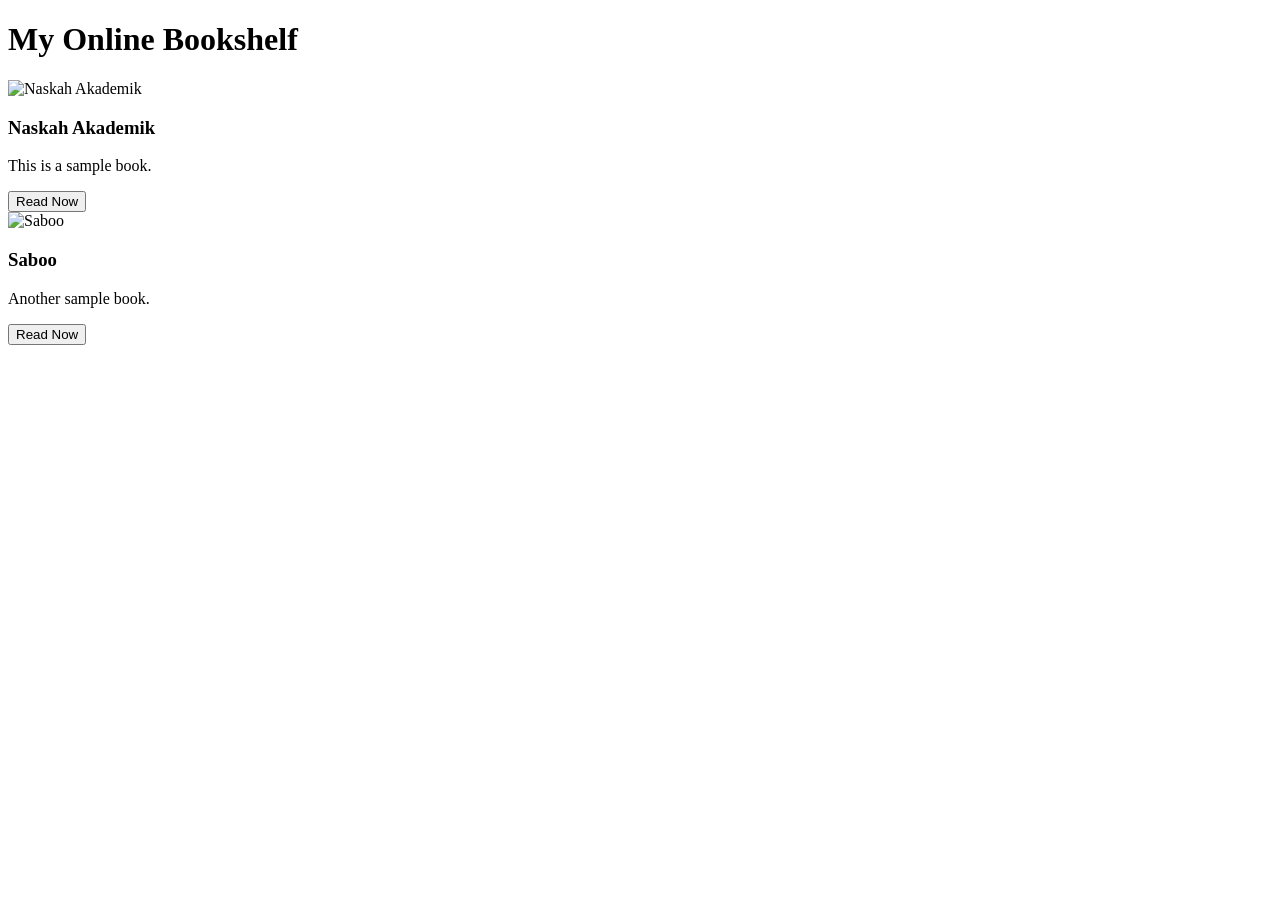
==== index.html @ e3dacb32 "first commit" ====
<!DOCTYPE html>
<html lang="en">
<head>
  <meta charset="UTF-8">
  <meta name="viewport" content="width=device-width, initial-scale=1.0">
  <title>Online Bookshelf</title>
  <link rel="stylesheet" href="styles.css">
</head>
<body>
  <h1>My Online Bookshelf</h1>
  <div class="bookshelf" id="bookshelf">
    <!-- Books will be dynamically added here -->
  </div>

  <script src="script.js"></script>
</body>
</html>
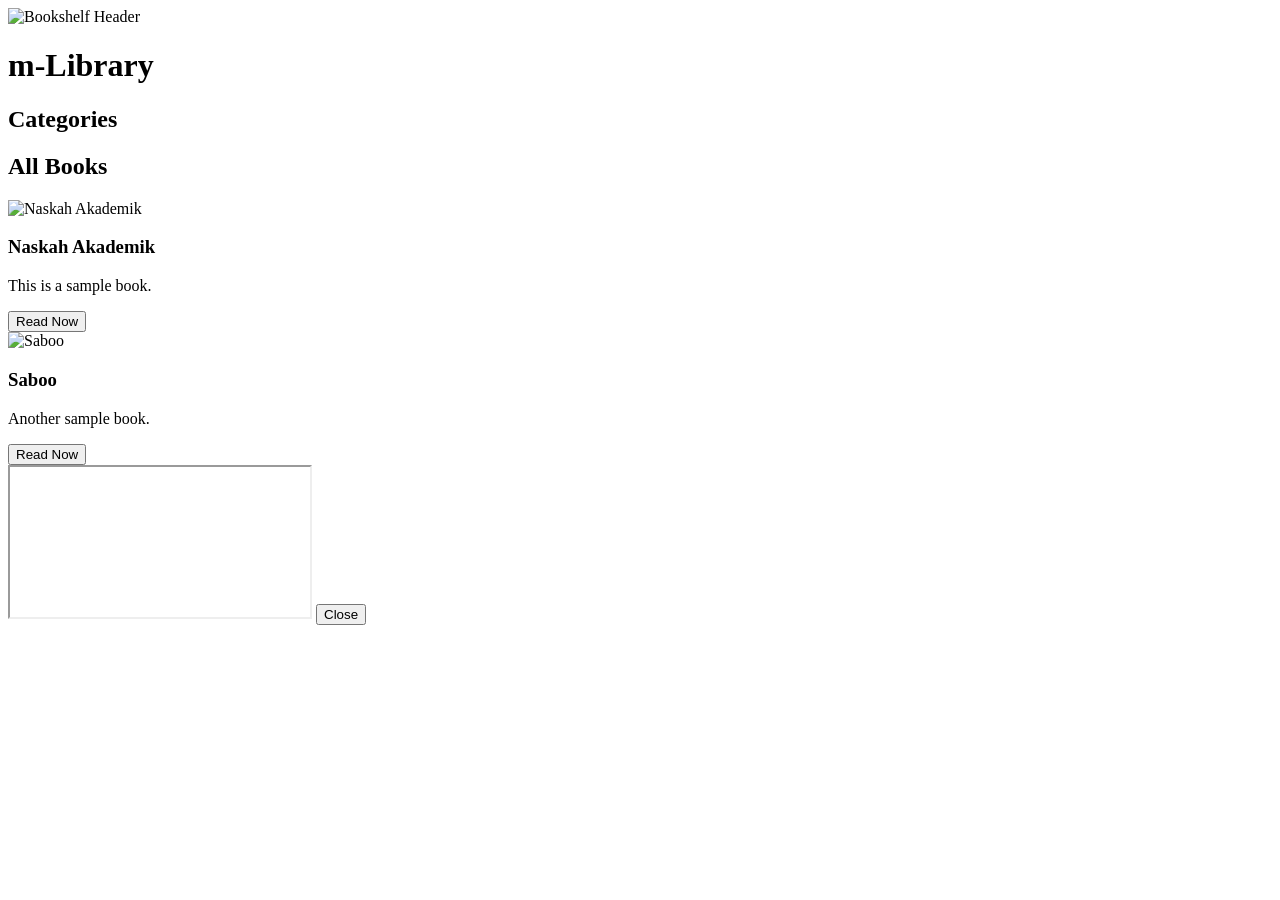
==== commit 7be6b18b: "Update index.html" ====
--- a/index.html
+++ b/index.html
@@ -3,15 +3,41 @@
 <head>
   <meta charset="UTF-8">
   <meta name="viewport" content="width=device-width, initial-scale=1.0">
-  <title>Online Bookshelf</title>
+  <title>m-Library</title>
   <link rel="stylesheet" href="styles.css">
 </head>
 <body>
-  <h1>My Online Bookshelf</h1>
-  <div class="bookshelf" id="bookshelf">
-    <!-- Books will be dynamically added here -->
+  <!-- Header -->
+  <header>
+    <img src="assets/header-image.jpg" alt="Bookshelf Header">
+    <h1>m-Library</h1>
+  </header>
+
+  <!-- Main Layout -->
+  <div class="container">
+    <!-- Sidebar for Categories -->
+    <aside class="sidebar">
+      <h2>Categories</h2>
+      <ul id="categories">
+        <!-- Categories will be dynamically added here -->
+      </ul>
+    </aside>
+
+    <!-- Main Content for Books -->
+    <main class="main-content">
+      <h2 id="category-title">All Books</h2>
+      <div class="bookshelf" id="bookshelf">
+        <!-- Books will be dynamically added here -->
+      </div>
+    </main>
+  </div>
+
+  <!-- PDF Viewer (Hidden by Default) -->
+  <div class="pdf-viewer" id="pdf-viewer">
+    <iframe id="pdf-iframe" src=""></iframe>
+    <button onclick="closePdf()">Close</button>
   </div>
 
   <script src="script.js"></script>
 </body>
-</html>+</html>
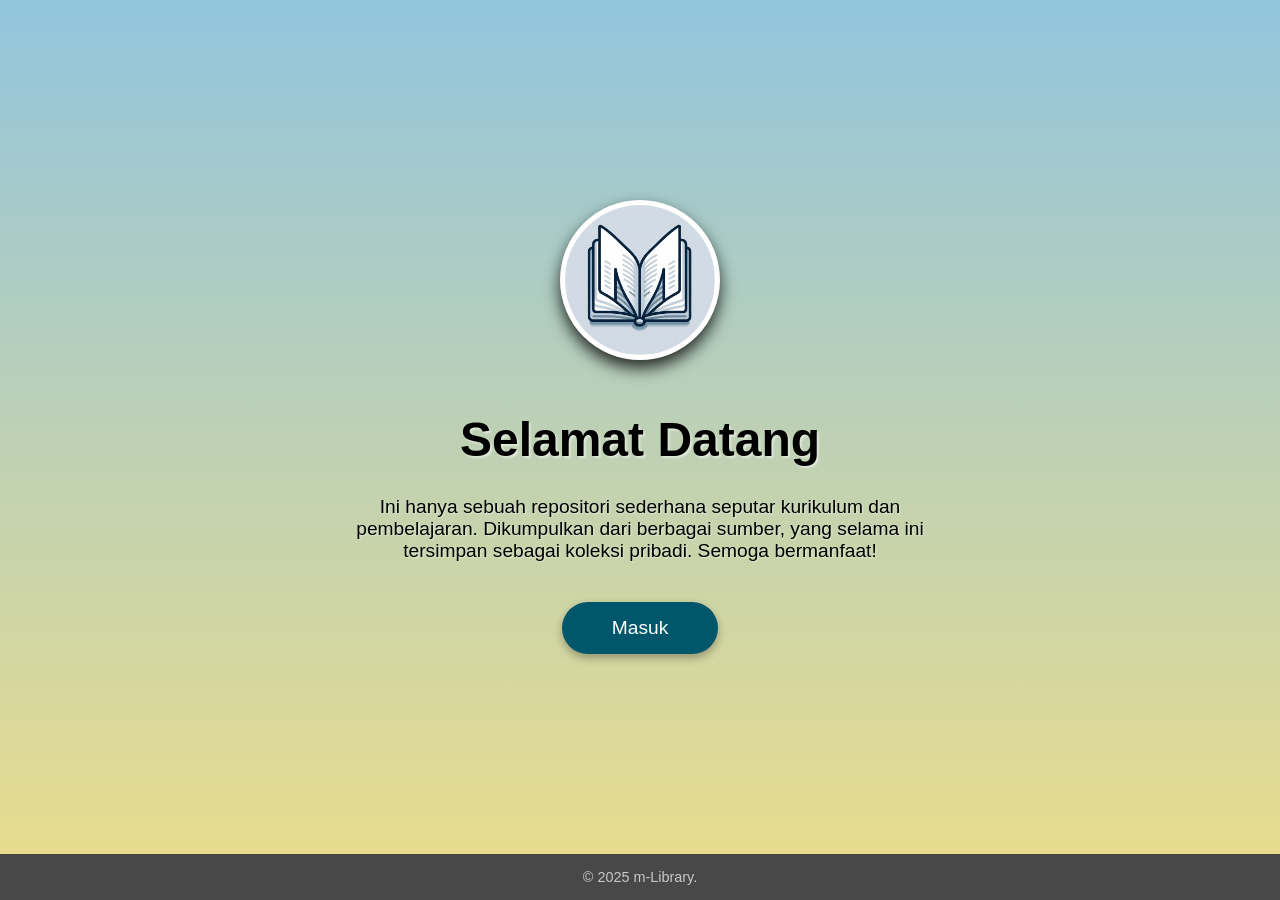
==== commit 6fbd0392: "first commit" ====
--- a/index.html
+++ b/index.html
@@ -1,43 +1,151 @@
 <!DOCTYPE html>
-<html lang="en">
+<html lang="id">
 <head>
-  <meta charset="UTF-8">
-  <meta name="viewport" content="width=device-width, initial-scale=1.0">
-  <title>m-Library</title>
-  <link rel="stylesheet" href="styles.css">
+    <meta charset="UTF-8">
+    <meta name="viewport" content="width=device-width, initial-scale=1.0">
+    <title>Welcome</title>
+    <style>
+        body {
+            font-family: 'Segoe UI', Tahoma, Geneva, Verdana, sans-serif;
+            background-color: #f5f1f1;
+            margin: 0;
+            padding: 0;
+            height: 100vh;
+            display: flex;
+            flex-direction: column;
+            overflow: hidden;
+        }
+        
+        .welcome-container {
+            flex: 1;
+            display: flex;
+            flex-direction: column;
+            justify-content: center;
+            align-items: center;
+            text-align: center;
+            padding: 20px;
+            background-image: linear-gradient(rgba(45, 157, 221, 0.5), rgba(206, 194, 24, 0.4)), url('images/welcome\ back.png');
+            background-size: cover;
+            background-position: center;
+            color: black;
+        }
+        
+        .logo {
+            width: 150px;
+            height: 150px;
+            margin-bottom: 20px;
+            border-radius: 50%;
+            background-color: white;
+            padding: 5px;
+            box-shadow: 0 8px 16px rgba(0, 0, 0, 0.8);
+        }
+        
+        h1 {
+            font-size: 3rem;
+            margin-bottom: 10px;
+            text-shadow: 2px 2px 2px rgba(255, 255, 255, 0.5);
+        }
+        
+        .tagline {
+            font-size: 1.2rem;
+            margin-bottom: 40px;
+            max-width: 600px;
+            text-shadow: 1px 1px 2px rgba(255, 255, 255, 0.5);
+        }
+        
+        .enter-button {
+            background-color: #00566b;
+            color: white;
+            border: none;
+            padding: 15px 50px;
+            font-size: 1.2rem;
+            border-radius: 30px;
+            cursor: pointer;
+            transition: all 0.3s ease;
+            box-shadow: 0 4px 8px rgba(0, 0, 0, 0.3);
+        }
+        
+        .enter-button:hover {
+            background-color: #8b4513;
+            transform: translateY(-3px);
+            box-shadow: 0 6px 12px rgba(0, 0, 0, 0.4);
+        }
+        
+        .footer {
+            background-color: rgba(0, 0, 0, 0.7);
+            padding: 15px;
+            text-align: center;
+            color: rgba(255, 255, 255, 0.7);
+            font-size: 0.9rem;
+        }
+        
+        @media (max-width: 768px) {
+            h1 {
+                font-size: 2.2rem;
+            }
+            
+            .tagline {
+                font-size: 1rem;
+            }
+            
+            .logo {
+                width: 100px;
+                height: 100px;
+            }
+        }
+        
+        /* Animation */
+        @keyframes fadeIn {
+            from { opacity: 0; transform: translateY(20px); }
+            to { opacity: 1; transform: translateY(0); }
+        }
+        
+        .fade-in {
+            opacity: 0;
+            animation: fadeIn 1s forwards;
+        }
+        
+        .delay-1 {
+            animation-delay: 0.3s;
+        }
+        
+        .delay-2 {
+            animation-delay: 0.6s;
+        }
+        
+        .delay-3 {
+            animation-delay: 0.9s;
+        }
+    </style>
 </head>
 <body>
-  <!-- Header -->
-  <header>
-    <img src="assets/header-image.jpg" alt="Bookshelf Header">
-    <h1>m-Library</h1>
-  </header>
+    <div class="welcome-container">
+        <img src="images/logo m-lib.png" alt="m-Library Logo" class="logo fade-in">
+        <h1 class="fade-in delay-1">Selamat Datang</h1>
+        <p class="tagline fade-in delay-2">
+            Ini hanya sebuah repositori sederhana seputar kurikulum dan pembelajaran. Dikumpulkan dari berbagai sumber, yang selama ini tersimpan sebagai koleksi pribadi. Semoga bermanfaat!
+        </p>
+        <button class="enter-button fade-in delay-3" onclick="window.location.href='Library.html'">
+            Masuk
+        </button>
+    </div>
+    <div class="footer">
+        &copy; 2025 m-Library.
+    </div>
 
-  <!-- Main Layout -->
-  <div class="container">
-    <!-- Sidebar for Categories -->
-    <aside class="sidebar">
-      <h2>Categories</h2>
-      <ul id="categories">
-        <!-- Categories will be dynamically added here -->
-      </ul>
-    </aside>
-
-    <!-- Main Content for Books -->
-    <main class="main-content">
-      <h2 id="category-title">All Books</h2>
-      <div class="bookshelf" id="bookshelf">
-        <!-- Books will be dynamically added here -->
-      </div>
-    </main>
-  </div>
-
-  <!-- PDF Viewer (Hidden by Default) -->
-  <div class="pdf-viewer" id="pdf-viewer">
-    <iframe id="pdf-iframe" src=""></iframe>
-    <button onclick="closePdf()">Close</button>
-  </div>
-
-  <script src="script.js"></script>
+    <script>
+        // Check if this is the first visit
+        document.addEventListener('DOMContentLoaded', function() {
+            // If you want to only show welcome page once per session
+            // uncomment the code below
+            /*
+            if (sessionStorage.getItem('welcomeShown')) {
+                window.location.href = 'index.html';
+            } else {
+                sessionStorage.setItem('welcomeShown', 'true');
+            }
+            */
+        });
+    </script>
 </body>
-</html>
+</html>
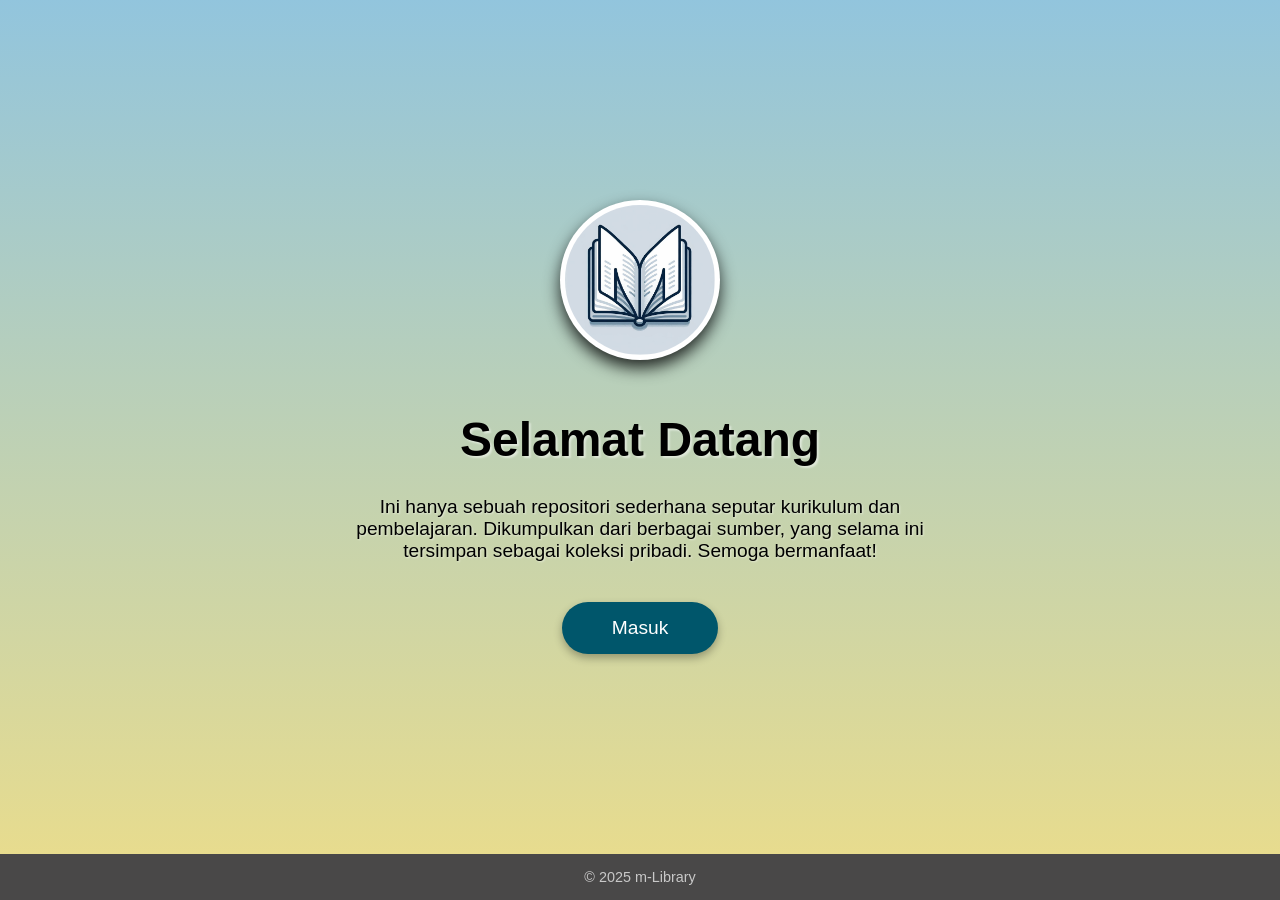
==== commit 2e6e2245: "Update books.JSON" ====
--- a/index.html
+++ b/index.html
@@ -130,7 +130,7 @@
         </button>
     </div>
     <div class="footer">
-        &copy; 2025 m-Library.
+        &copy; 2025 m-Library
     </div>
 
     <script>
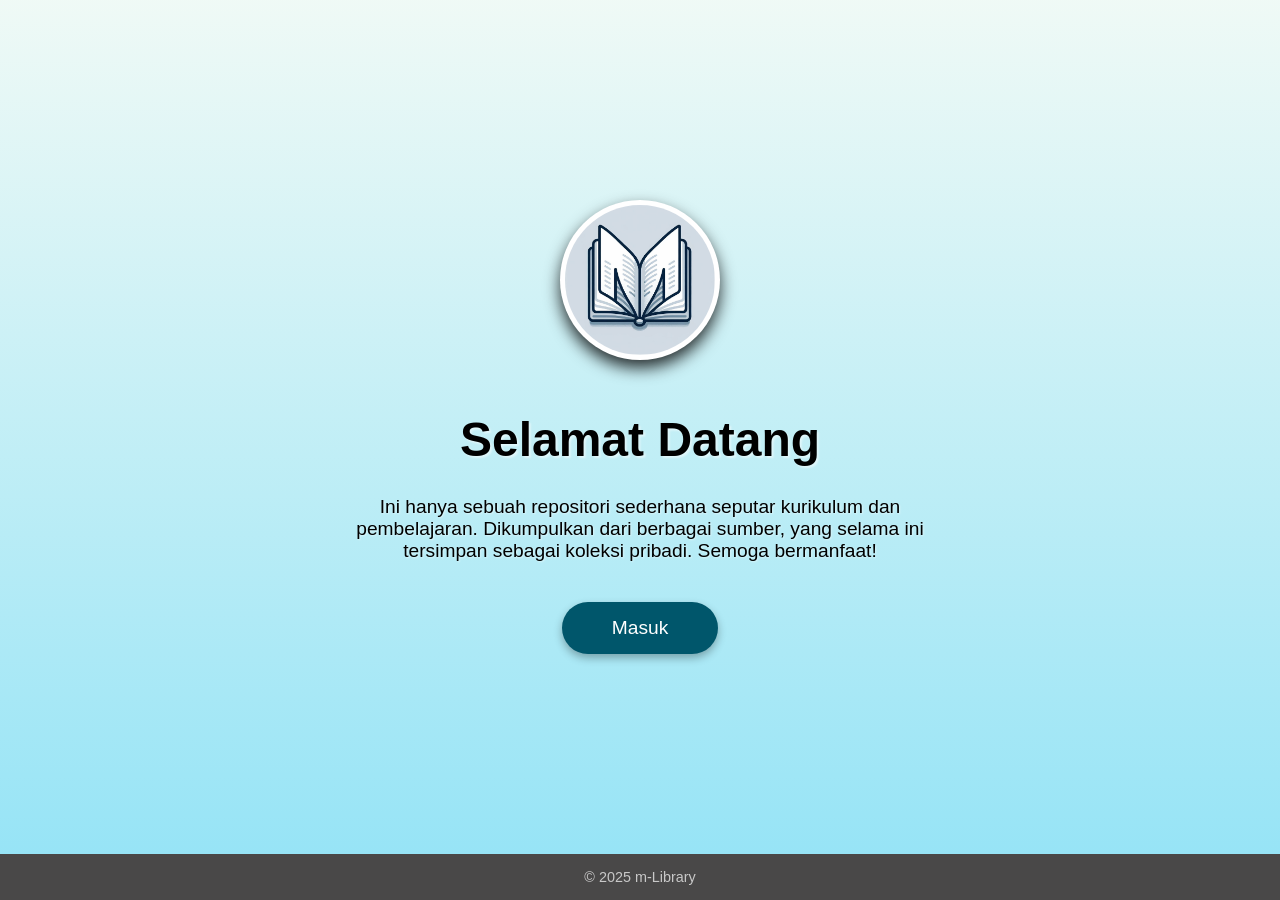
==== commit a0a48a0a: "ganti warna tombol" ====
--- a/index.html
+++ b/index.html
@@ -24,7 +24,7 @@
             align-items: center;
             text-align: center;
             padding: 20px;
-            background-image: linear-gradient(rgba(45, 157, 221, 0.5), rgba(206, 194, 24, 0.4)), url('images/welcome\ back.png');
+            background-image: linear-gradient(rgba(236, 254, 255, 0.73), rgba(151, 228, 246, 1)), url('images/welcome\ back.png');
             background-size: cover;
             background-position: center;
             color: black;
@@ -66,7 +66,7 @@
         }
         
         .enter-button:hover {
-            background-color: #8b4513;
+            background-color: #0b5ad1;
             transform: translateY(-3px);
             box-shadow: 0 6px 12px rgba(0, 0, 0, 0.4);
         }
